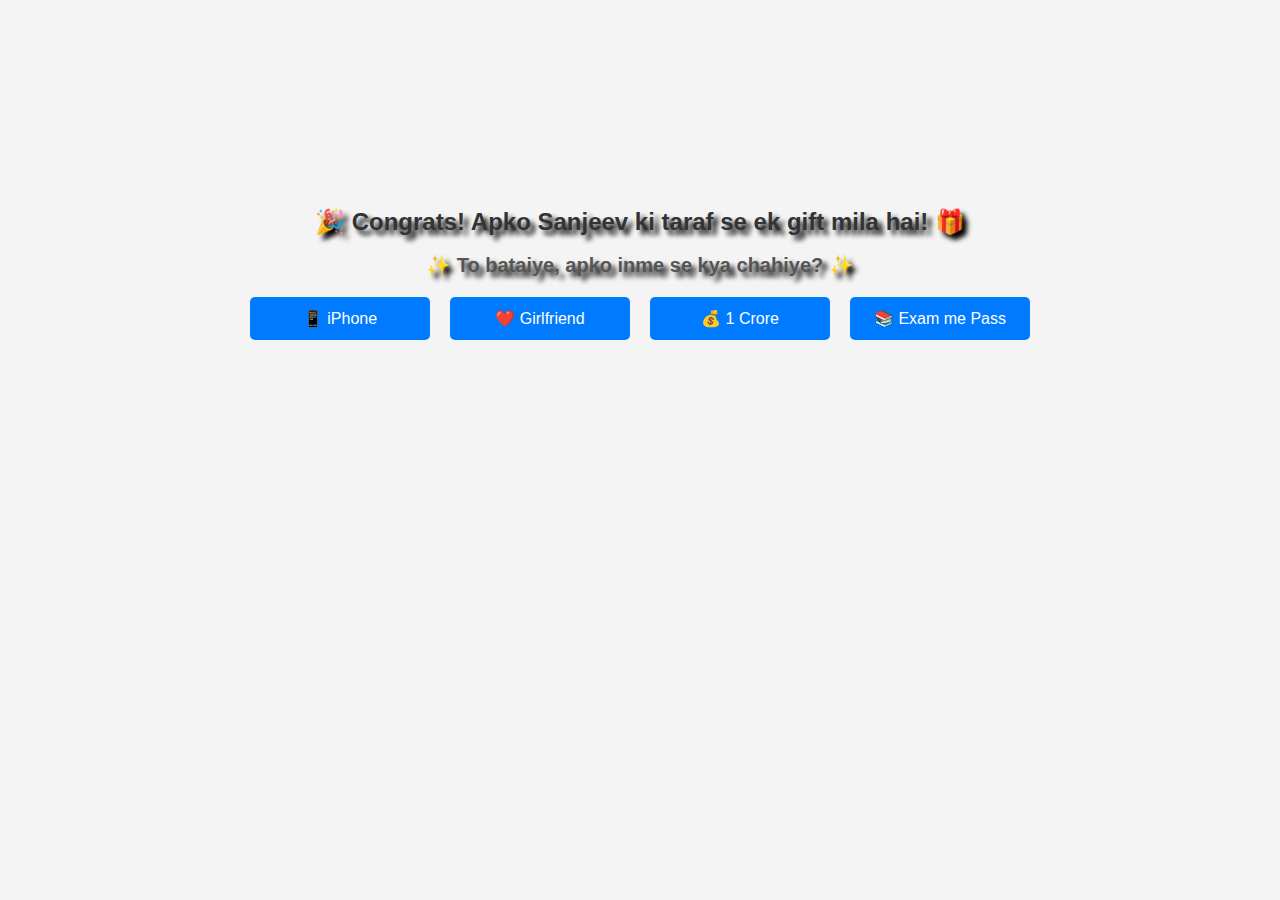
==== index.html @ c052c9f7 "Add files via upload" ====
<!DOCTYPE html>
<html lang="en">
<head>
    <meta charset="UTF-8">
    <meta name="viewport" content="width=device-width, initial-scale=1.0">
    <title>What You Want 🎁</title>
    <link rel="stylesheet" href="style2.css">
    <style>
        
        body {
            font-family: Arial, sans-serif;
            background-color: #f4f4f4;
            text-align: center;
            padding: 20px;
        }

        
        h1 {
            color: #333;
            font-size: 24px;
            margin-bottom: 10px;
        }

        h2 {
            color: #555;
            font-size: 20px;
            margin-bottom: 20px;
        }

        
        .button-container {
            display: flex;
            justify-content: center;
            gap: 20px;
            flex-wrap: wrap;
        }

    
        .option-btn {
            width: 180px;
            padding: 12px;
            font-size: 16px;
            background-color: #007bff;
            color: white;
            border: none;
            border-radius: 5px;
            cursor: pointer;
            transition: 0.3s;
        }

        .option-btn:hover {
            background-color: #0056b3;
        }

        
        audio {
            display: none;
        }
    </style>
</head>
<body>

    <h1>🎉 Congrats! Apko Sanjeev ki taraf se ek gift mila hai! 🎁</h1>
    <h2>✨ To bataiye, apko inme se kya chahiye? ✨</h2>

    
    <div class="button-container">
        <button class="option-btn" onclick="playSound('iphone')">📱 iPhone</button>
        <button class="option-btn" onclick="playSound('girlfriend')">❤️ Girlfriend</button>
        <button class="option-btn" onclick="playSound('money')">💰 1 Crore</button>
        <button class="option-btn" onclick="playSound('exam')">📚 Exam me Pass</button>
    </div>

    
    <audio id="s1" src="https://sanjee-v.netlify.app/exam.mp3"></audio>
    <audio id="s2" src="https://sanjee-v.netlify.app/girlfreind.mp3"></audio>
    <audio id="s3" src="https://sanjee-v.netlify.app/money.mp3"></audio>
    <audio id="s4" src="https://sanjee-v.netlify.app/iphone.mp3"></audio>
    <script>
        function playSound(choice) {
            
            let sounds = ["s1", "s2", "s3", "s4"];
            sounds.forEach(id => {
                let audio = document.getElementById(id);
                audio.pause();
                audio.currentTime = 0;
            });

            
            if (choice === "iphone") {
                document.getElementById("s4").play();
            } else if (choice === "girlfriend") {
                document.getElementById("s2").play();
            } else if (choice === "money") {
                document.getElementById("s3").play();
            }
            else if (choice === "exam"){
                document.getElementById("s1").play();
            }
            else {
                alert("❌ No matching sound found! Try again.");
            }
        }
    </script>

</body>
</html>
---- style2.css ----
*{


body {
    font-family: Arial, sans-serif;
    background-image: url('https://sanjee-v.netlify.app/background.jpg'); 
    background-size: cover;
    background-position: center;
    background-repeat: no-repeat;
    text-align: top;
   padding: 10%;
}


h1 {
    color: red;
    font-size: 28px;
    margin-top: 20vh; 
    text-shadow: 5px 5px 5px black;
}

h2 {
    color:yellow; 
    font-size: 24px;
    text-shadow: 5px 5px 5px black; 
}





}
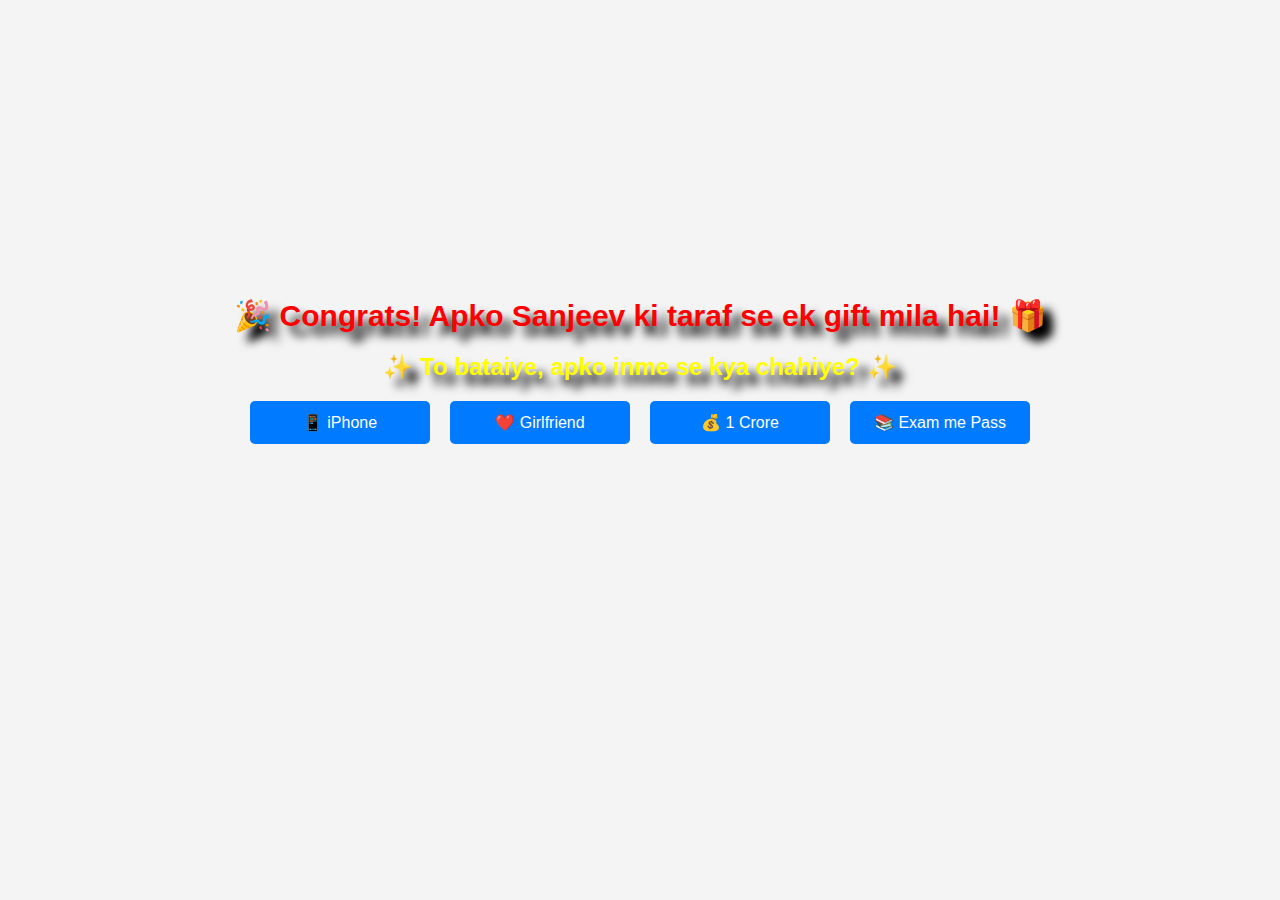
==== commit 975a42bd: "Update index.html" ====
--- a/index.html
+++ b/index.html
@@ -16,14 +16,14 @@
 
         
         h1 {
-            color: #333;
-            font-size: 24px;
+            color: red;
+            font-size: 30px;
             margin-bottom: 10px;
         }
 
         h2 {
-            color: #555;
-            font-size: 20px;
+            color: broen;
+            font-size: 24px;
             margin-bottom: 20px;
         }
 
--- a/style2.css
+++ b/style2.css
@@ -6,23 +6,23 @@
     background-image: url('https://sanjee-v.netlify.app/background.jpg'); 
     background-size: cover;
     background-position: center;
-    background-repeat: no-repeat;
+    background-repeat: repeat;
     text-align: top;
-   padding: 10%;
+   padding: 40%;
 }
 
 
 h1 {
     color: red;
-    font-size: 28px;
-    margin-top: 20vh; 
-    text-shadow: 5px 5px 5px black;
+    font-size: 30px;
+    margin-top: 30vh; 
+    text-shadow: 10px 10px 10px black;
 }
 
 h2 {
     color:yellow; 
-    font-size: 24px;
-    text-shadow: 5px 5px 5px black; 
+    font-size: 30px;
+    text-shadow: 10px 10px 10px black; 
 }
 
 
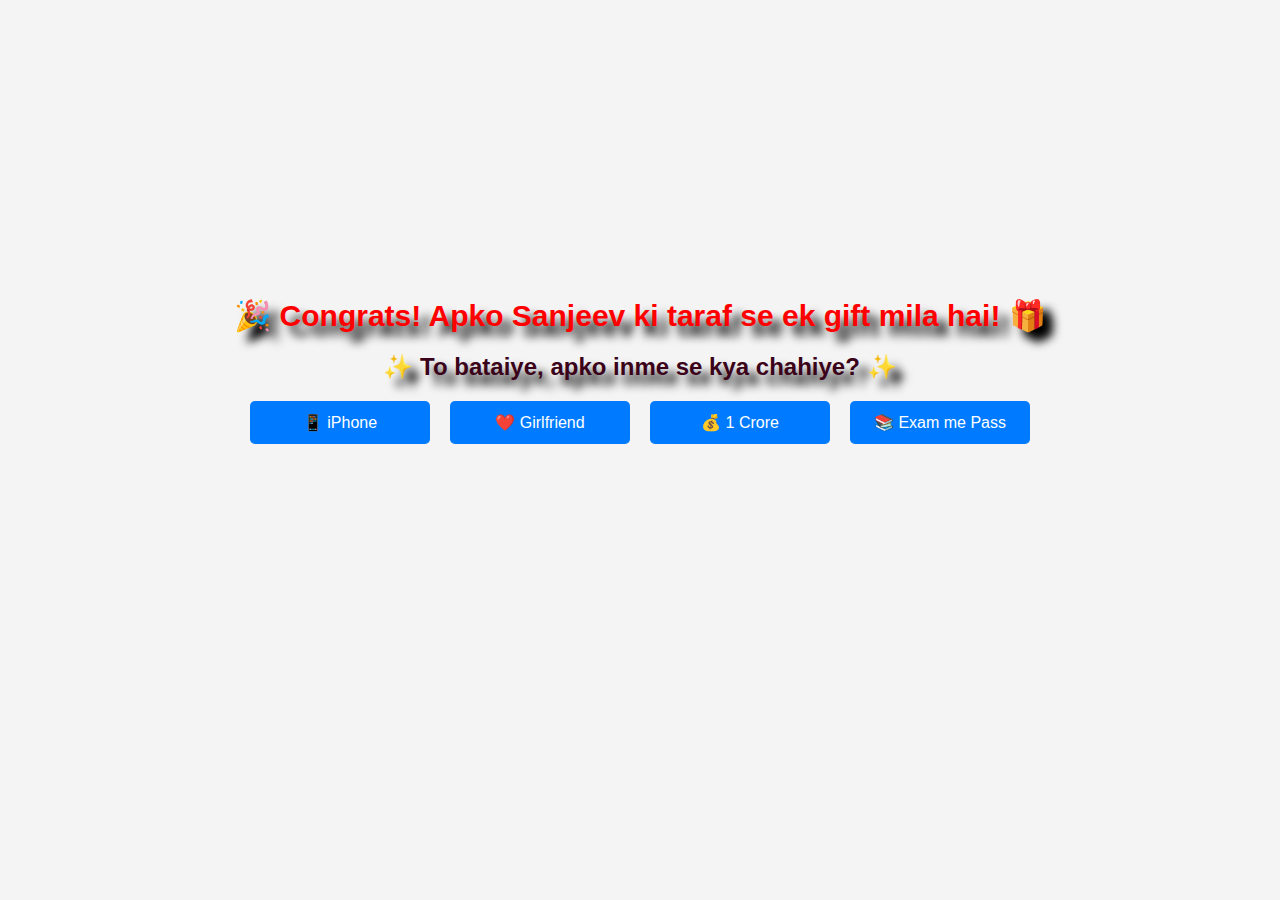
==== commit 89c906da: "Update index.html" ====
--- a/index.html
+++ b/index.html
@@ -22,7 +22,7 @@
         }
 
         h2 {
-            color: broen;
+            color: rgb(58, 3, 26);
             font-size: 24px;
             margin-bottom: 20px;
         }
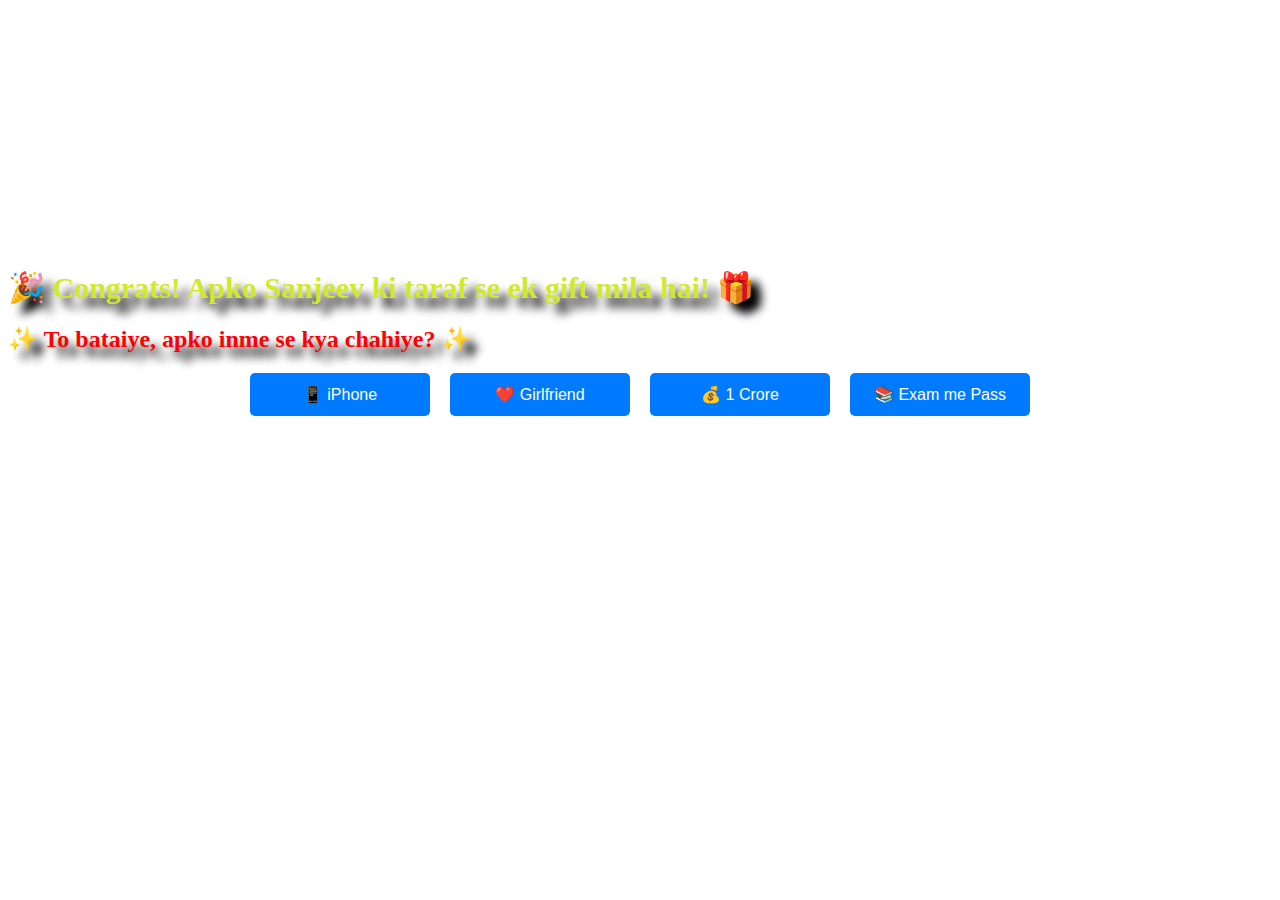
==== commit 988581c6: "Update index.html" ====
--- a/index.html
+++ b/index.html
@@ -7,22 +7,22 @@
     <link rel="stylesheet" href="style2.css">
     <style>
         
-        body {
+        /*body {
             font-family: Arial, sans-serif;
             background-color: #f4f4f4;
             text-align: center;
             padding: 20px;
-        }
+        }*/
 
         
         h1 {
-            color: red;
+            color:rgb(208, 234, 43);
             font-size: 30px;
             margin-bottom: 10px;
         }
 
         h2 {
-            color: rgb(58, 3, 26);
+            color: red;
             font-size: 24px;
             margin-bottom: 20px;
         }
--- a/style2.css
+++ b/style2.css
@@ -1,15 +1,15 @@
 *{
 
 
-body {
+/*body {
     font-family: Arial, sans-serif;
-    background-image: url('https://sanjee-v.netlify.app/background.jpg'); 
+    background-image: url('https://sanjee-v.netlify.app/background1.jpg'); 
     background-size: cover;
     background-position: center;
     background-repeat: repeat;
     text-align: top;
-   padding: 40%;
-}
+   padding: 20%;
+}*/
 
 
 h1 {
